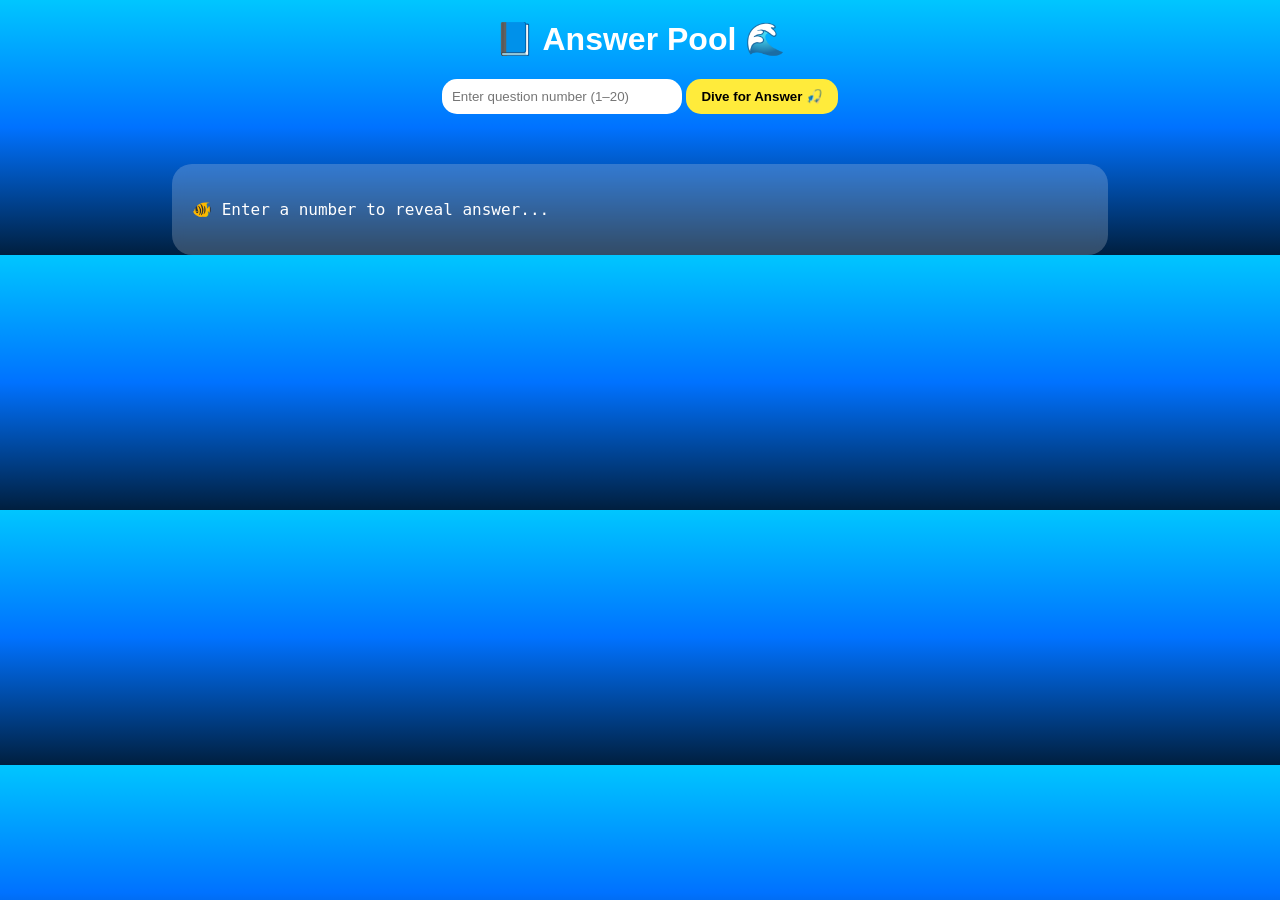
==== answer.html @ e7cce748 "Add files via upload" ====
<!DOCTYPE html>
<html lang="en">
<head>
  <meta charset="UTF-8">
  <title>EAN Answer Pool 🌊</title>
  <link rel="stylesheet" href="answer-style.css">
</head>

<body>

  <h1>📘 Answer Pool 🌊</h1>

  <div class="input-box">
    <input type="number" id="aNumber" placeholder="Enter question number (1–20)">
    <button onclick="showAnswer()">Dive for Answer 🎣</button>
  </div>

  <div id="answerBox">
    <pre id="answerText">🐠 Enter a number to reveal answer...</pre>
  </div>

  <script src="answers.js"></script>
</body>
</html>
---- answer-style.css ----
body {
  margin: 0;
  font-family: "Comic Sans MS", Arial;
  text-align: center;
  color: white;
  background: linear-gradient(to bottom, #00c6ff, #0072ff, #001f3f);
  overflow: hidden;
}

h1 {
  margin-top: 20px;
}

.input-box {
  margin-top: 20px;
}

input {
  padding: 10px;
  border-radius: 15px;
  border: none;
  width: 220px;
}

button {
  padding: 10px 15px;
  border-radius: 15px;
  border: none;
  background: #ffeb3b;
  font-weight: bold;
  cursor: pointer;
}

button:hover {
  background: #ffd600;
}

#answerBox {
  margin-top: 50px;
  width: 70%;
  margin-left: auto;
  margin-right: auto;
  padding: 20px;
  background: rgba(255,255,255,0.2);
  border-radius: 20px;
  backdrop-filter: blur(6px);
  animation: pop 0.3s ease-in-out;
}

pre {
  font-size: 1rem;
  white-space: pre-wrap;
  text-align: left;
}

/* POP animation */
@keyframes pop {
  0% { transform: scale(0.5); opacity: 0; }
  100% { transform: scale(1); opacity: 1; }
}
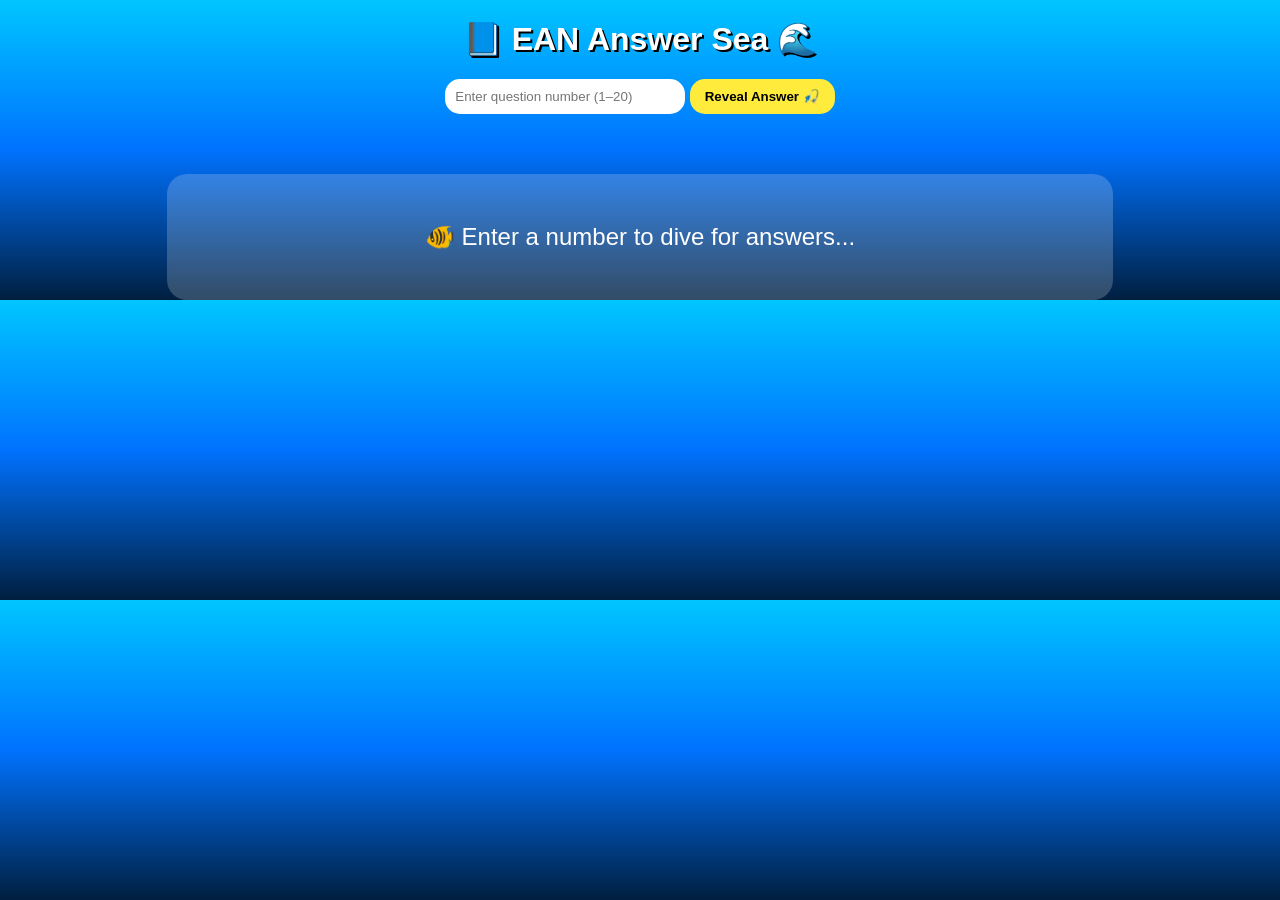
==== commit b1fe84e3: "Add files via upload" ====
--- a/answer.html
+++ b/answer.html
@@ -2,23 +2,23 @@
 <html lang="en">
 <head>
   <meta charset="UTF-8">
-  <title>EAN Answer Pool 🌊</title>
+  <title>EAN Answer Sea 🌊📘</title>
   <link rel="stylesheet" href="answer-style.css">
 </head>
 
 <body>
 
-  <h1>📘 Answer Pool 🌊</h1>
+  <h1>📘 EAN Answer Sea 🌊</h1>
 
   <div class="input-box">
     <input type="number" id="aNumber" placeholder="Enter question number (1–20)">
-    <button onclick="showAnswer()">Dive for Answer 🎣</button>
+    <button onclick="showAnswer()">Reveal Answer 🎣</button>
   </div>
 
   <div id="answerBox">
-    <pre id="answerText">🐠 Enter a number to reveal answer...</pre>
+    <p id="answerText">🐠 Enter a number to dive for answers...</p>
   </div>
 
-  <script src="answers.js"></script>
+  <script src="answer.js"></script>
 </body>
 </html>
--- a/answer-style.css
+++ b/answer-style.css
@@ -9,6 +9,7 @@
 
 h1 {
   margin-top: 20px;
+  text-shadow: 2px 2px 0 #000;
 }
 
 .input-box {
@@ -36,24 +37,18 @@
 }
 
 #answerBox {
-  margin-top: 50px;
+  margin-top: 60px;
   width: 70%;
   margin-left: auto;
   margin-right: auto;
-  padding: 20px;
+  padding: 25px;
   background: rgba(255,255,255,0.2);
   border-radius: 20px;
   backdrop-filter: blur(6px);
+  font-size: 1.5rem;
   animation: pop 0.3s ease-in-out;
 }
 
-pre {
-  font-size: 1rem;
-  white-space: pre-wrap;
-  text-align: left;
-}
-
-/* POP animation */
 @keyframes pop {
   0% { transform: scale(0.5); opacity: 0; }
   100% { transform: scale(1); opacity: 1; }
